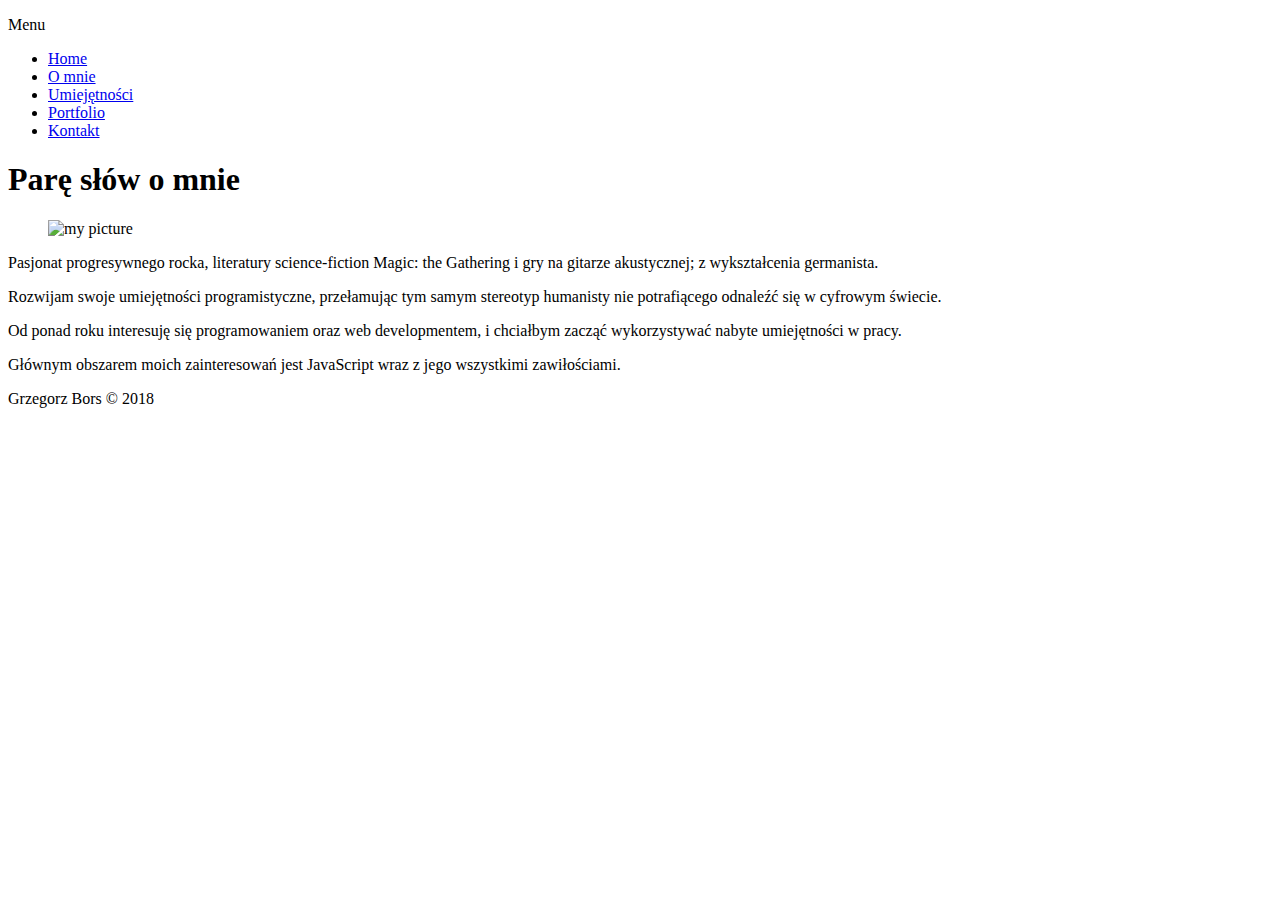
==== about/about.html @ 9b00016d "poprawa literowki" ====
<!DOCTYPE html>
<html lang="en">

<head>
    <meta charset="UTF-8">
    <meta name="viewport" content="width=device-width, initial-scale=1.0">
    <meta http-equiv="X-UA-Compatible" content="ie=edge">
    <title>Kim jestem?</title>
    <link href="https://fonts.googleapis.com/css?family=Montserrat:400,700|Titillium+Web:400,700&amp;subset=latin-ext" rel="stylesheet">

    <link rel="stylesheet" href="../css/styles.css">
    <link rel="stylesheet" href="css/about-styles.css">
</head>

<body>
            <nav id="main-nav">
                <div id="hidden-menu">
                    <p>Menu</p>
                    <i class="fas fa-bars" id="nav-btn"></i>
                </div>
                <ul id="menu-list">
                    <li>
                        <a href="../index.html">Home</a>
                    </li>
                    <li class="active">
                        <a href="about.html">O mnie</a>
                    </li>
                    <li>
                        <a href="../skills/skills.html"> Umiejętności</a>
                    </li>
                    <li>
                        <a href="../portfolio/portfolio.html">Portfolio</a>
                    </li>
                    <li>
                        <a href="../contact/contact.html">Kontakt</a>
                    </li>
                </ul>
            </nav>
        <main id="main-container">
            <section id="about-section">
                <header id="about-header">
                    <h1>Parę słów o mnie</h1>
                </header>
                <article>
                    <figure>
                        <img src="../img/mypic.PNG" alt="my picture">
                    </figure>
                    <figcaption>
                        <p>Pasjonat progresywnego rocka, literatury science-fiction Magic: the Gathering i gry na gitarze akustycznej;
                            z wykształcenia germanista.
                        </p>
                        <p>Rozwijam swoje umiejętności programistyczne, przełamując tym samym stereotyp humanisty nie potrafiącego odnaleźć się w cyfrowym świecie.</p>
                        <p>Od ponad roku interesuję się programowaniem oraz web developmentem, i chciałbym zacząć wykorzystywać nabyte umiejętności w pracy.</p>
                        <p>Głównym obszarem moich zainteresowań jest JavaScript wraz z jego wszystkimi zawiłościami.</p>
                    </figcaption>
                </article>

            </section>

        </main>
        <footer>
            <p>Grzegorz Bors &copy; 2018</p>
        </footer>

    <script defer src="https://use.fontawesome.com/releases/v5.0.9/js/all.js" integrity="sha384-8iPTk2s/jMVj81dnzb/iFR2sdA7u06vHJyyLlAd4snFpCl/SnyUjRrbdJsw1pGIl"
        crossorigin="anonymous"></script>
    <script src="https://code.jquery.com/jquery-3.3.1.min.js" integrity="sha256-FgpCb/KJQlLNfOu91ta32o/NMZxltwRo8QtmkMRdAu8="
        crossorigin="anonymous"></script>
    <script src="../js/main.js"></script>


</body>

</html>
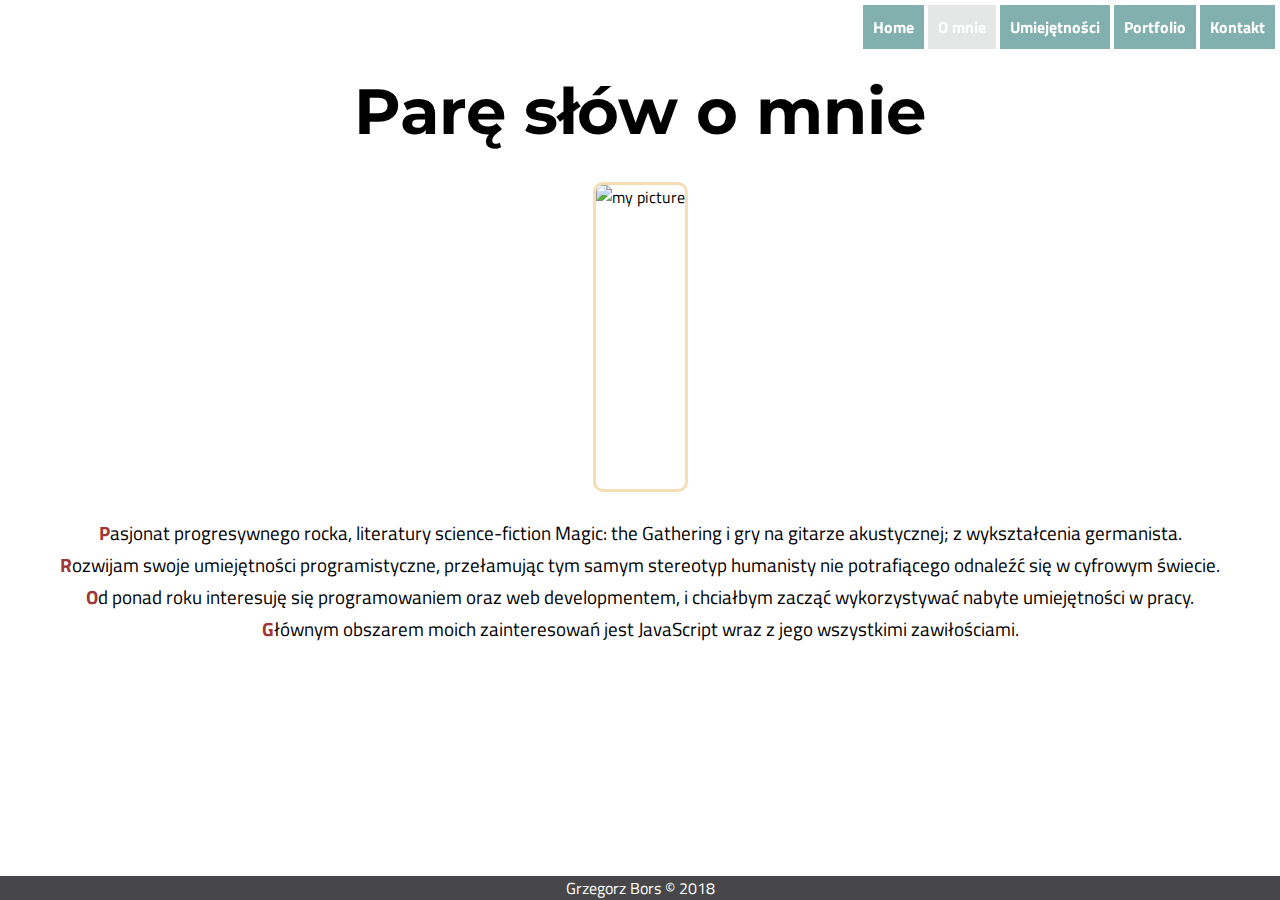
==== commit 8dce4e0b: "added wrapper" ====
--- a/about/about.html
+++ b/about/about.html
@@ -13,6 +13,7 @@
 </head>
 
 <body>
+    <div class="wrapper">
             <nav id="main-nav">
                 <div id="hidden-menu">
                     <p>Menu</p>
@@ -61,6 +62,7 @@
         <footer>
             <p>Grzegorz Bors &copy; 2018</p>
         </footer>
+    </div>
 
     <script defer src="https://use.fontawesome.com/releases/v5.0.9/js/all.js" integrity="sha384-8iPTk2s/jMVj81dnzb/iFR2sdA7u06vHJyyLlAd4snFpCl/SnyUjRrbdJsw1pGIl"
         crossorigin="anonymous"></script>
--- a/css/styles.css
+++ b/css/styles.css
@@ -0,0 +1,160 @@
+/* general */
+
+* {
+    box-sizing: border-box;
+    margin: 0;
+    padding: 0;
+}
+
+html{
+    height: 100%;
+}
+
+body {
+    font-family: 'Titillium Web', sans-serif;
+    background-size: cover;
+    background-position: center;
+    background-repeat: no-repeat;
+    height: 100%;
+}
+
+.wrapper{
+    height: 100%;
+    background-size: cover;
+    background-repeat: no-repeat;
+    background-position: center;
+}
+
+header {
+    font-family: 'Montserrat', sans-serif;
+    background-color: rgba(255, 255, 255, .7);
+    padding: 1rem;
+    border-radius: 10px;
+    font-size: 2rem;
+}
+
+.active {
+    background-color: rgba(125, 134, 134, .2);
+}
+
+/* nav */
+
+#main-nav {
+    position: fixed;
+    width: 100%;
+    top: 0;
+    text-align: right;
+    z-index: 100;
+    background-image: url('../img/computer-1209641_1920.jpg');
+    background-size: cover;
+    background-position: center;
+    padding: 5px;
+}
+
+#menu-list {
+    list-style: none;
+}
+
+li {
+    padding: .7rem;
+    background-color: rgba(75, 143, 139, .7);
+    display: inline-block;
+    padding: 10px;
+}
+
+nav#main-nav ul li:hover {
+    background-color: rgba(125, 134, 134, .2);
+    transition: background 1s;
+}
+
+nav#main-nav ul li a {
+    text-decoration: none;
+    color: #fff;
+    font-weight: 700;
+}
+
+#hidden-menu {
+    display: none;
+    line-height: 2.5rem;
+    font-size: 2rem;
+    color: rgb(34, 211, 137);
+}
+
+#hidden-menu p {
+    display: inline-block;
+}
+
+#nav-btn {
+    width: 40px;
+    height: 40px;
+    color: rgb(236, 234, 234);
+    padding-left: 10px;
+    float: right;
+}
+
+#hidden-menu:hover {
+    cursor: pointer;
+}
+
+/* main container */
+
+#main-container {
+    background-size: cover;
+    background-position: center;
+    text-align: center;
+}
+
+section{
+    padding: 3.5rem 1rem 0 1rem;
+}
+
+/* footer */
+
+footer {
+    background-color: #474749;
+    color: #fff;
+    text-align: center;
+    width: 100%;
+    position: absolute;
+    bottom: 0;
+    left: 0;
+    /* width: 100%;
+    display: block;
+    position: absolute;
+    bottom: 0; */
+}
+
+/* media */
+
+@media (max-width: 992px) {}
+
+@media (max-width: 768px) {}
+
+@media (max-width: 576px) {
+    #hidden-menu {
+        display: inline-block;
+    }
+    li {
+        text-align: center;
+        display: block;
+    }
+    #menu-list {
+        display: none;
+    }
+}
+
+@media (max-height:500px){
+    html{
+        height: 100%;
+    }
+    footer{
+        position: initial;
+    }
+}
+
+@media (max-height: 800px) and (max-width: 576px){
+
+    footer{
+        position: initial;
+    }
+}--- a/about/css/about-styles.css
+++ b/about/css/about-styles.css
@@ -0,0 +1,131 @@
+/* body{
+    background-image: url('../../img/ukulele.jpeg');
+} */
+
+.wrapper{
+    background-image: url('../../img/ukulele.jpeg');
+}
+
+section#about-section figcaption {
+    background-color: rgba(255, 255, 255, .7);
+    text-align: center;
+    padding: .5rem;
+    border-radius: 10px;
+}
+
+section#about-section figure{
+    display: flex;
+    justify-content: center;
+    padding: 1rem 0;
+}
+
+section#about-section figure img{
+    height: 310px;
+    border: 3px solid wheat;
+    border-radius: 10px;
+}
+
+
+section#about-section figcaption p::first-letter{
+    font-weight: 700;
+    color: rgb(158, 55, 55);
+}
+
+
+section#about-section figcaption p{
+    font-size: 1.2rem;
+    padding: .1rem;
+}
+
+/* media */
+
+@media (min-width: 1600px){
+
+    section#about-section #about-header{
+        font-size: 2rem;
+    }
+
+    section#about-section{
+        padding: 6rem;
+    }
+
+    section#about-section figcaption {
+        background-color: rgba(255, 255, 255, .7);
+        text-align: center;
+    }
+
+    section#about-section figcaption p{
+        font-size: 1.5rem;
+        padding: .2rem;
+    }
+
+    section#about-section figure img{
+        height: 400px;
+        border: 3px solid wheat;
+        border-radius: 10px;
+    }
+}
+
+@media (max-width: 992px){
+    section#about-section #about-header{
+        font-size: 1.5rem;
+    }
+
+    section#about-section figcaption p{
+        font-size: 1rem;
+        padding: .2rem;
+    }
+
+    section#about-section figure img{
+        height: 300px;
+    }
+}
+@media (max-width: 768px){
+
+    section#about-section{
+        padding: 3.5rem .1 0 .1;
+    }
+
+    section#about-section #about-header{
+        font-size: 1.5rem;
+    }
+
+    section#about-section figcaption p{
+        font-size: 1rem;
+        padding: .2rem;
+    }
+
+    section#about-section figure img{
+        height: 300px;
+    }
+}
+
+@media (max-width: 480px){
+    section#about-section #about-header{
+        font-size: 1rem;
+    }
+
+    section#about-section figure {
+        padding: .2rem 0;
+    }
+
+    section#about-section figcaption{
+        text-align: justify;
+        padding: .1rem;
+    }
+
+    section#about-section figcaption p{
+        font-size: .9rem;
+        padding: .1rem;
+    }
+
+    section#about-section figure img{
+        height: 240px;
+    }
+}
+
+@media (max-height:500px){
+    footer{
+        position: initial;
+    }
+}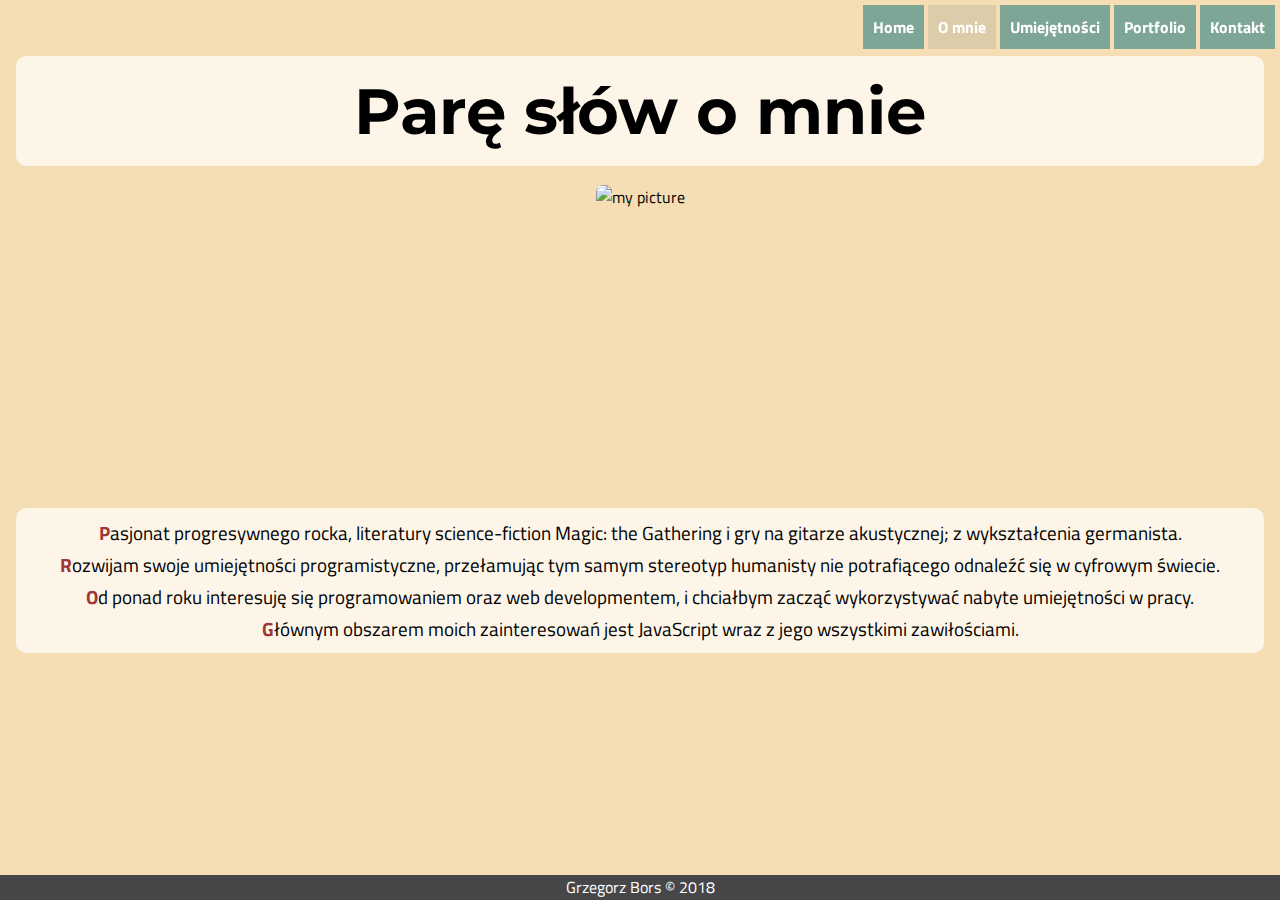
==== commit 374e2b19: "min width" ====
--- a/about/about.html
+++ b/about/about.html
@@ -13,7 +13,7 @@
 </head>
 
 <body>
-    <div class="wrapper">
+
             <nav id="main-nav">
                 <div id="hidden-menu">
                     <p>Menu</p>
@@ -37,6 +37,7 @@
                     </li>
                 </ul>
             </nav>
+            <div class="wrapper">
         <main id="main-container">
             <section id="about-section">
                 <header id="about-header">
@@ -59,10 +60,11 @@
             </section>
 
         </main>
-        <footer>
+
+    </div>
+    <footer>
             <p>Grzegorz Bors &copy; 2018</p>
         </footer>
-    </div>
 
     <script defer src="https://use.fontawesome.com/releases/v5.0.9/js/all.js" integrity="sha384-8iPTk2s/jMVj81dnzb/iFR2sdA7u06vHJyyLlAd4snFpCl/SnyUjRrbdJsw1pGIl"
         crossorigin="anonymous"></script>
--- a/css/styles.css
+++ b/css/styles.css
@@ -6,23 +6,18 @@
     padding: 0;
 }
 
-html{
-    height: 100%;
-}
-
 body {
     font-family: 'Titillium Web', sans-serif;
-    background-size: cover;
-    background-position: center;
-    background-repeat: no-repeat;
-    height: 100%;
+    background-color:#f5deb3;
+
 }
 
 .wrapper{
-    height: 100%;
+    min-height: 100vh;
     background-size: cover;
     background-repeat: no-repeat;
     background-position: center;
+    background-attachment: fixed;
 }
 
 header {
@@ -114,14 +109,10 @@
     background-color: #474749;
     color: #fff;
     text-align: center;
+    position: fixed;
+    bottom: 0;
+    height: 25px;
     width: 100%;
-    position: absolute;
-    bottom: 0;
-    left: 0;
-    /* width: 100%;
-    display: block;
-    position: absolute;
-    bottom: 0; */
 }
 
 /* media */
--- a/about/css/about-styles.css
+++ b/about/css/about-styles.css
@@ -1,7 +1,3 @@
-/* body{
-    background-image: url('../../img/ukulele.jpeg');
-} */
-
 .wrapper{
     background-image: url('../../img/ukulele.jpeg');
 }
@@ -96,7 +92,7 @@
     }
 
     section#about-section figure img{
-        height: 300px;
+        height: 270px;
     }
 }
 
@@ -120,11 +116,11 @@
     }
 
     section#about-section figure img{
-        height: 240px;
+        height: 200px;
     }
 }
 
-@media (max-height:500px){
+@media (max-height:600px){
     footer{
         position: initial;
     }
